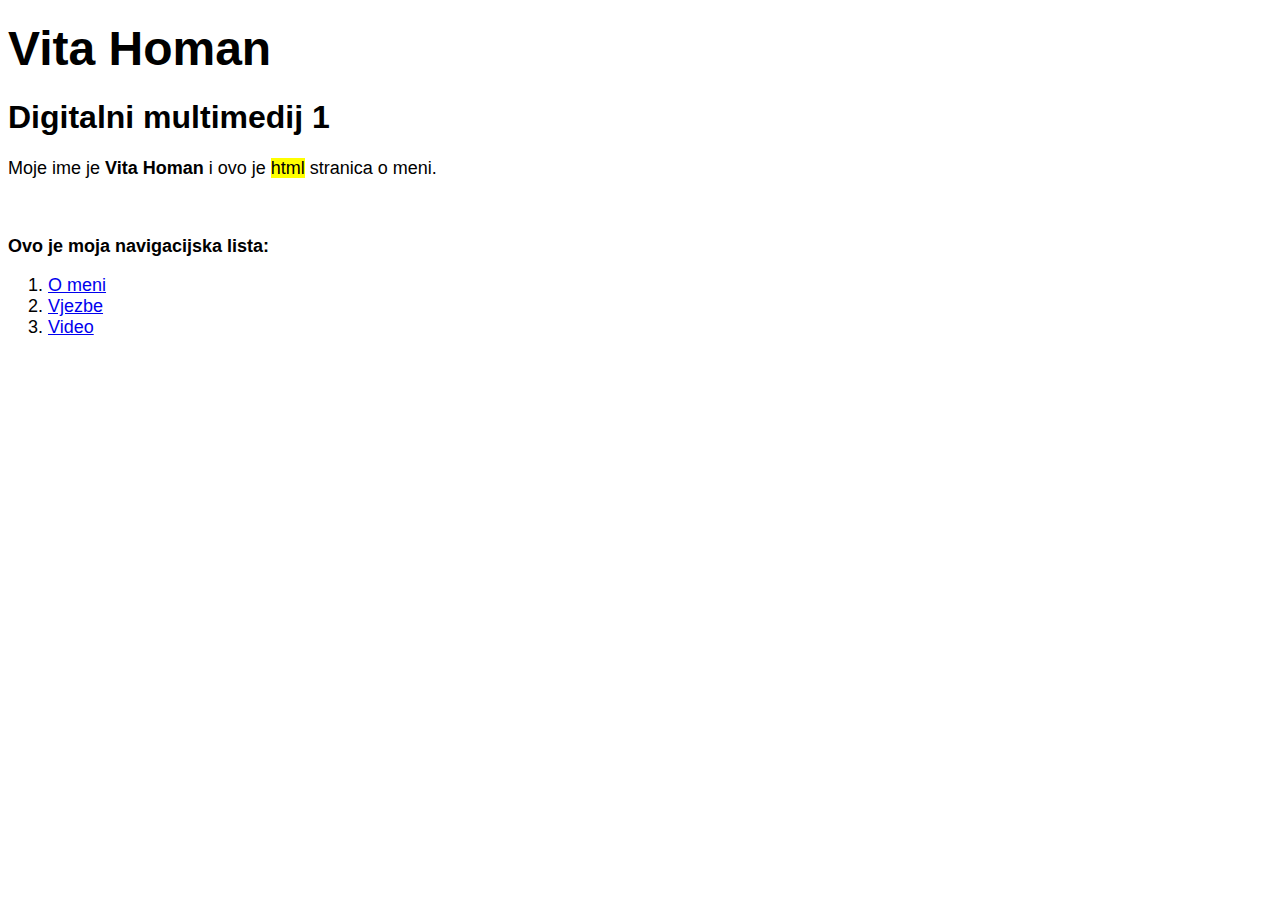
==== index.html @ f0ff2e79 "Add files via upload" ====
<!DOCTYPE html>
<html>
<head>
	<title>Vita Homan - moj html dokument</title>
</head>
<body background="oblaci.jpg">
<p><font face="Arial" size="4"</p>
	<p><font face="Arial" size="8"><h1>Vita Homan</h1></font></p>
	<p><font face="Arial" size="6"><h2>Digitalni multimedij 1</h2></font></p>
	<p>Moje ime je <b>Vita Homan</b> i ovo je <mark>html</mark> stranica o meni.</p><br>
	<p><b>Ovo je moja navigacijska lista:</b></p>
	<ol>
		<li><a href="novo 1.html">O meni</a></li>
		<li><a href="novo2.html">Vjezbe</a></li>
		<li><a href="vjezbahtml.html">Video</a></li>
	</ol>
	
	
	
</body>
</html>
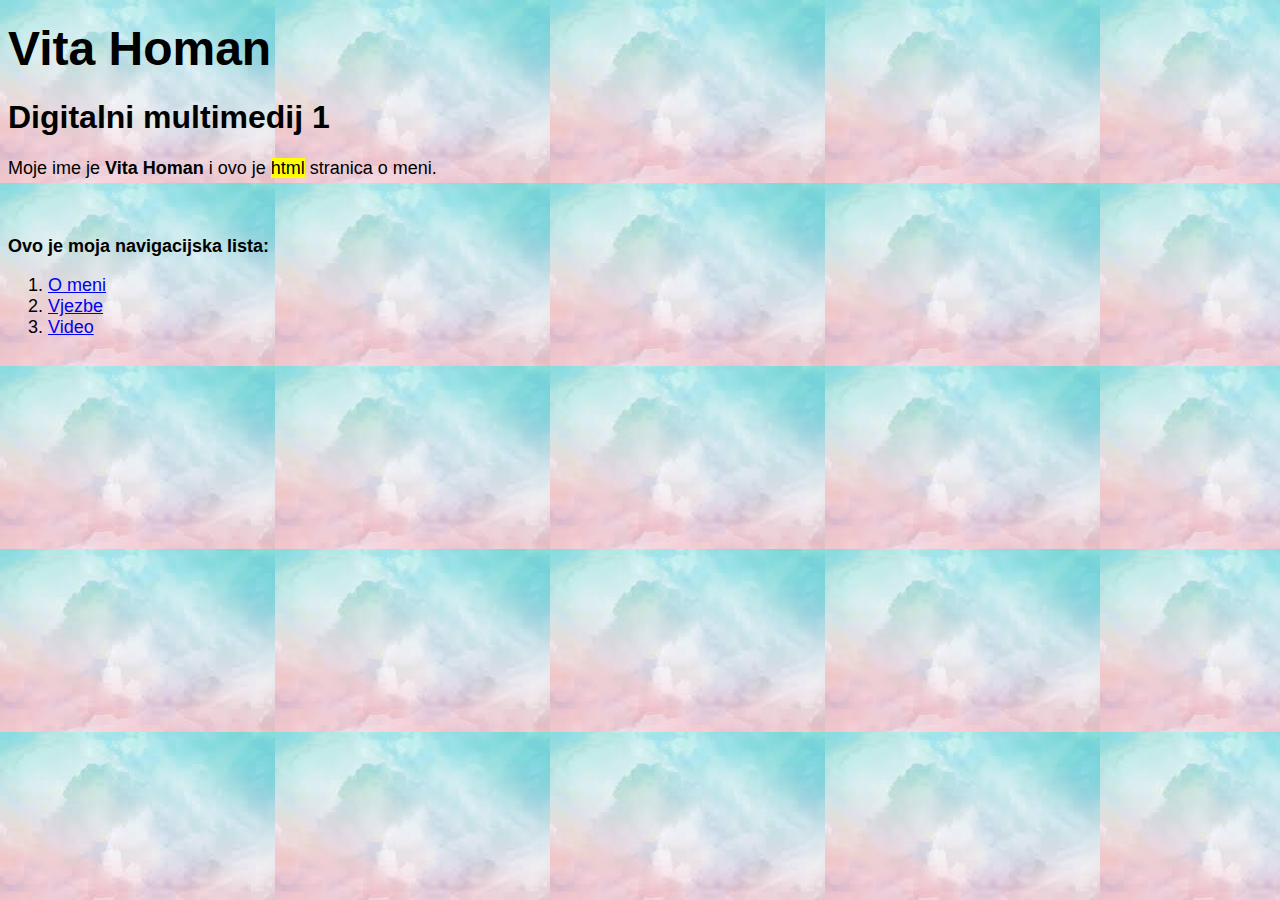
==== commit 1dccf29f: "Update index.html" ====
--- a/index.html
+++ b/index.html
@@ -3,7 +3,7 @@
 <head>
 	<title>Vita Homan - moj html dokument</title>
 </head>
-<body background="oblaci.jpg">
+<body background="/fotografija1/oblaci.jpg">
 <p><font face="Arial" size="4"</p>
 	<p><font face="Arial" size="8"><h1>Vita Homan</h1></font></p>
 	<p><font face="Arial" size="6"><h2>Digitalni multimedij 1</h2></font></p>
@@ -18,4 +18,4 @@
 	
 	
 </body>
-</html>+</html>
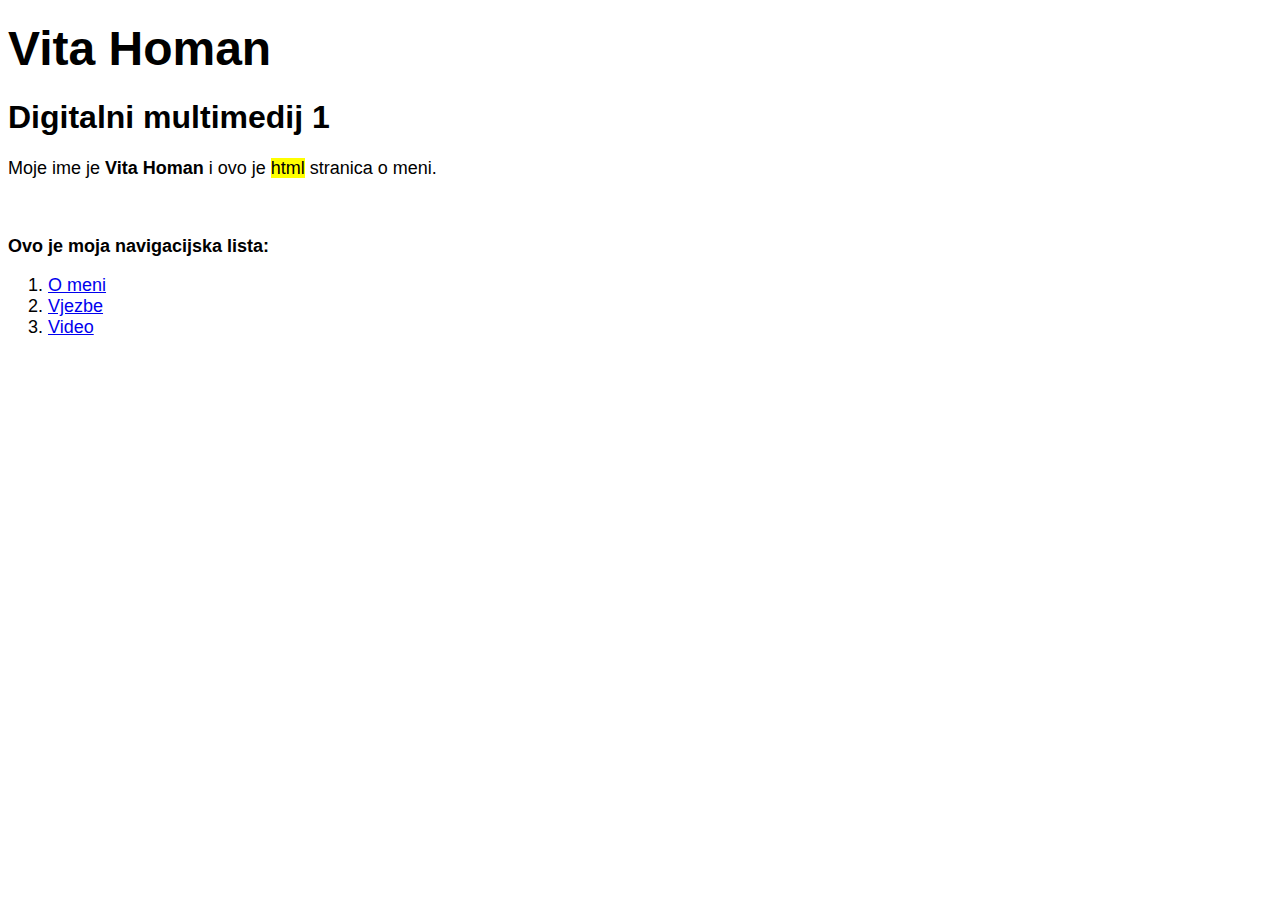
==== commit 2bd5f353: "Update index.html" ====
--- a/index.html
+++ b/index.html
@@ -3,7 +3,7 @@
 <head>
 	<title>Vita Homan - moj html dokument</title>
 </head>
-<body background="/fotografija1/oblaci.jpg">
+<body background="oblaci.jpg">
 <p><font face="Arial" size="4"</p>
 	<p><font face="Arial" size="8"><h1>Vita Homan</h1></font></p>
 	<p><font face="Arial" size="6"><h2>Digitalni multimedij 1</h2></font></p>
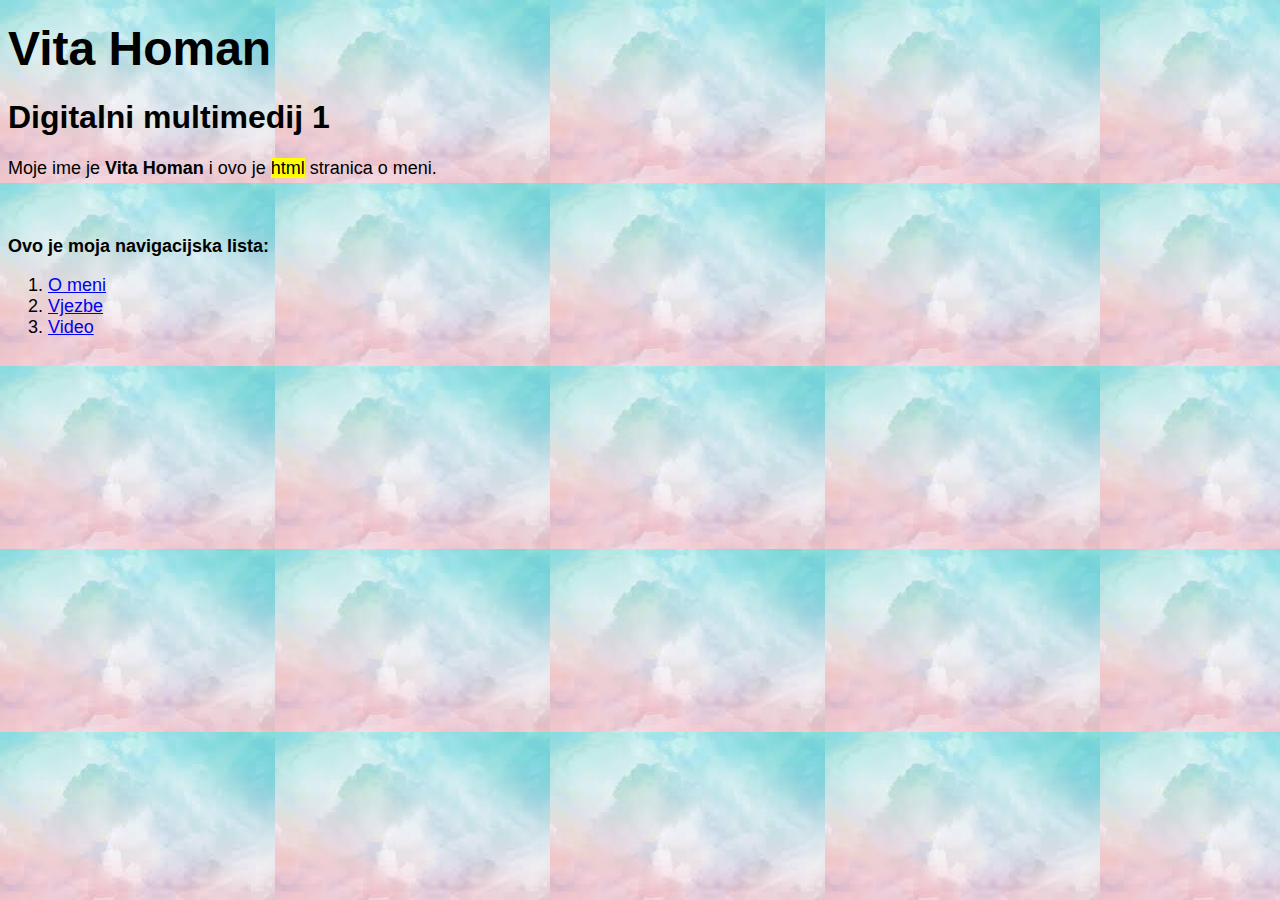
==== commit 41819ae8: "Add files via upload" ====
--- a/index.html
+++ b/index.html
@@ -2,8 +2,9 @@
 <html>
 <head>
 	<title>Vita Homan - moj html dokument</title>
+	<link href="C:\Users\Nutzer\OneDrive\Dokumenti\dm vjezba10\CSS.css" rel="stylesheet" name"css">
 </head>
-<body background="oblaci.jpg">
+<body background="/fotografija1/oblaci.jpg"/>
 <p><font face="Arial" size="4"</p>
 	<p><font face="Arial" size="8"><h1>Vita Homan</h1></font></p>
 	<p><font face="Arial" size="6"><h2>Digitalni multimedij 1</h2></font></p>
@@ -18,4 +19,4 @@
 	
 	
 </body>
-</html>
+</html>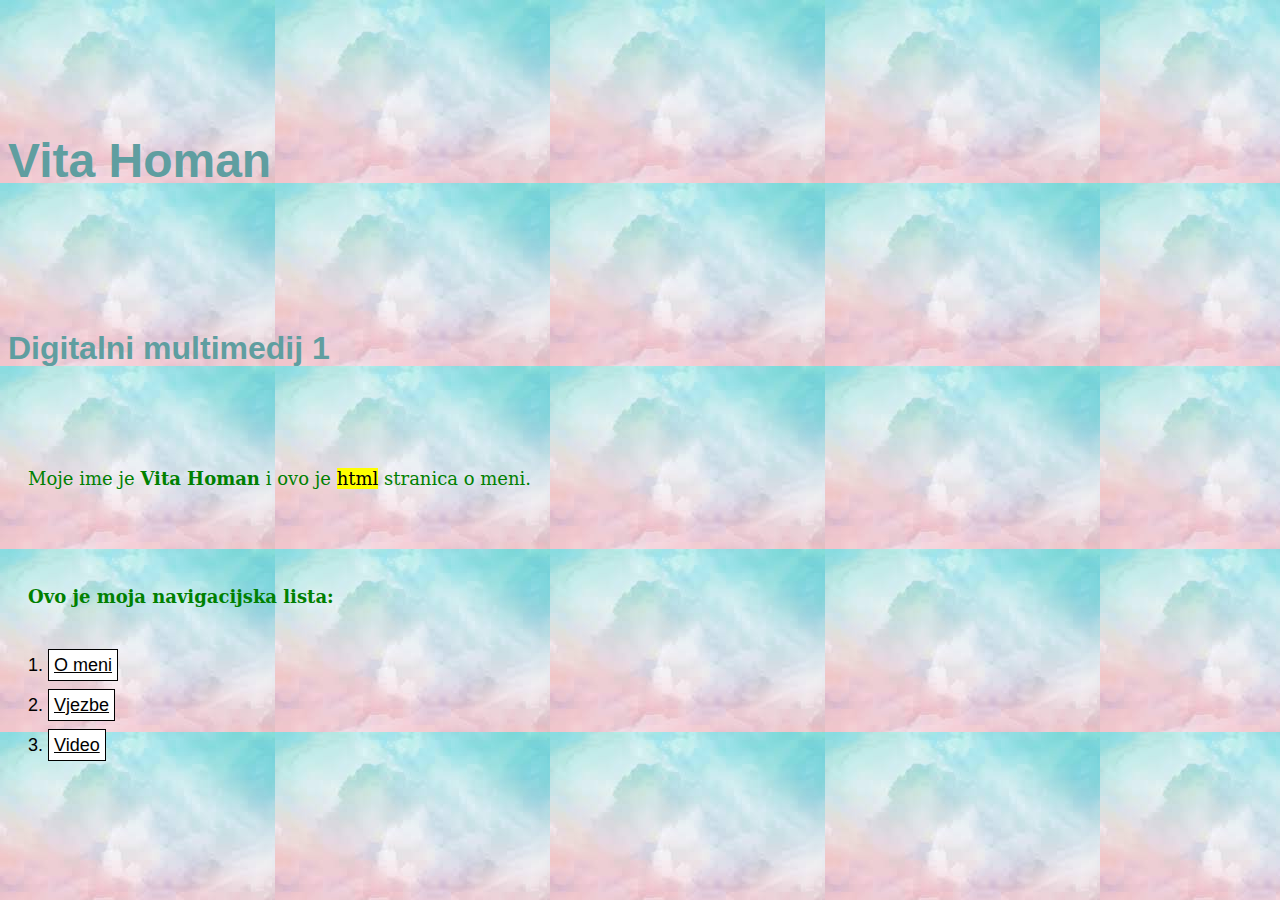
==== commit b161ac40: "Update index.html" ====
--- a/index.html
+++ b/index.html
@@ -2,7 +2,7 @@
 <html>
 <head>
 	<title>Vita Homan - moj html dokument</title>
-	<link href="C:\Users\Nutzer\OneDrive\Dokumenti\dm vjezba10\CSS.css" rel="stylesheet" name"css">
+	<link href="CSS.css" rel="stylesheet" name"css">
 </head>
 <body background="/fotografija1/oblaci.jpg"/>
 <p><font face="Arial" size="4"</p>
@@ -19,4 +19,4 @@
 	
 	
 </body>
-</html>+</html>
--- a/CSS.css
+++ b/CSS.css
@@ -0,0 +1,35 @@
+p {
+color: green;
+font-family: Constantia, "Lucida Bright", "DejaVu Serif", Georgia, "Serif";
+font-size: 16px: 
+line-height: 18px;
+width: 600px;
+background-colour: antiquewhite;
+padding: 20px;
+
+}
+h1, h2, h3 {
+font-family: "Gotham, Helvica Neue", Helvetica, Arial, "Sana-serif";
+color:cadetblue;
+
+}
+span {color: rgb (255, 0, 255);}
+
+body{
+	background-image: url("/fotografija1/oblaci.jpg")
+}
+
+a:link {
+	color: black;
+	background-color: white;
+	padding: 5px;
+	line-height: 40px;
+	border: 1px solid #000000;
+	
+}
+a:hover{
+	background-color: darkgray;
+}
+img{
+	height: 400px;
+}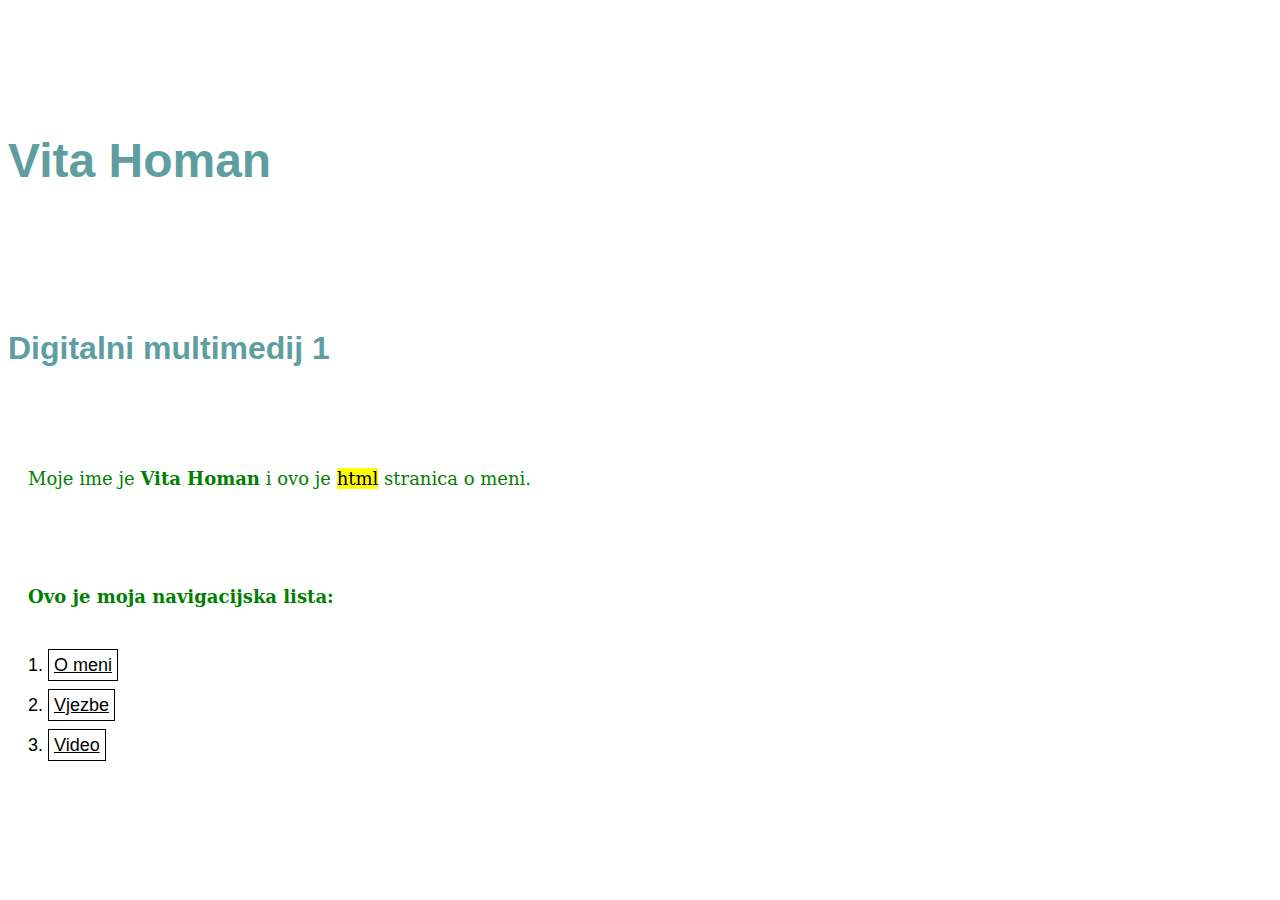
==== commit a2d68ee5: "Add files via upload" ====
--- a/index.html
+++ b/index.html
@@ -4,7 +4,7 @@
 	<title>Vita Homan - moj html dokument</title>
 	<link href="CSS.css" rel="stylesheet" name"css">
 </head>
-<body background="/fotografija1/oblaci.jpg"/>
+<body background="oblaci.jpg"/>
 <p><font face="Arial" size="4"</p>
 	<p><font face="Arial" size="8"><h1>Vita Homan</h1></font></p>
 	<p><font face="Arial" size="6"><h2>Digitalni multimedij 1</h2></font></p>
@@ -19,4 +19,4 @@
 	
 	
 </body>
-</html>
+</html>